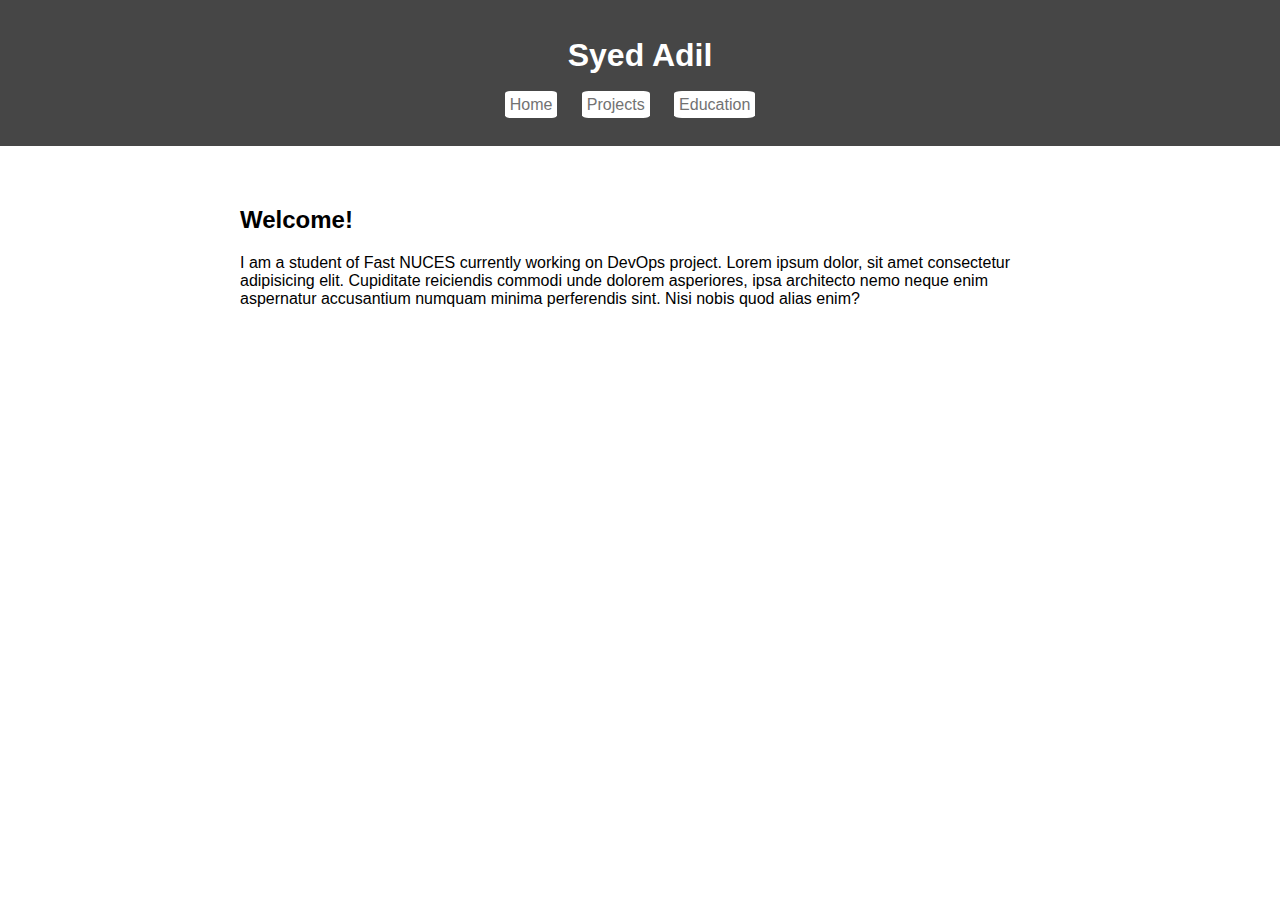
==== index.html @ 93b192ff "Initial Commit" ====
<!DOCTYPE html>
<html lang="en">
<head>
    <meta charset="UTF-8">
    <meta name="viewport" content="width=device-width, initial-scale=1.0">
    <link rel="stylesheet" href="styles.css">
    <title>Syed Adil - Home</title>
</head>
<body>

    <header>
        <h1>Syed Adil</h1>
        <nav>
            <ul>
                <li><a href="index.html">Home</a></li>
                <li><a href="projects.html">Projects</a></li>
                <li><a href="education.html">Education</a></li>
            </ul>
        </nav>
    </header>

    <main>
        <section id="home">
            <h2>Welcome!</h2>
            <p>I am a student of Fast NUCES currently working on DevOps project.
                Lorem ipsum dolor, sit amet consectetur adipisicing elit. Cupiditate reiciendis commodi unde dolorem asperiores, ipsa architecto nemo neque enim aspernatur accusantium numquam minima perferendis sint. Nisi nobis quod alias enim?
            </p>
        </section>
    </main>

</body>
</html>
---- styles.css ----
body {
    font-family: Arial, sans-serif;
    margin: 0;
    padding: 0;
}

header {
    background-color: rgb(70, 70, 70);
    color: #fff;
    padding: 1em;
    text-align: center;
}

a {
    color: rgb(114, 114, 114);
    text-decoration: none;
    background-color: white;
    border-radius: 10%;
    padding: 5px;
}

nav ul {
    list-style-type: none;
    padding: 0;
}

nav ul li {
    display: inline;
    margin-right: 20px;
}

main {
    max-width: 800px;
    margin: 20px auto;
    padding: 20px;
}

input {
    padding: 8px;
}

section {
    margin-bottom: 30px;
}

ul {
    list-style-type: none;
    padding: 0;
}

li {
    margin-bottom: 10px;
}
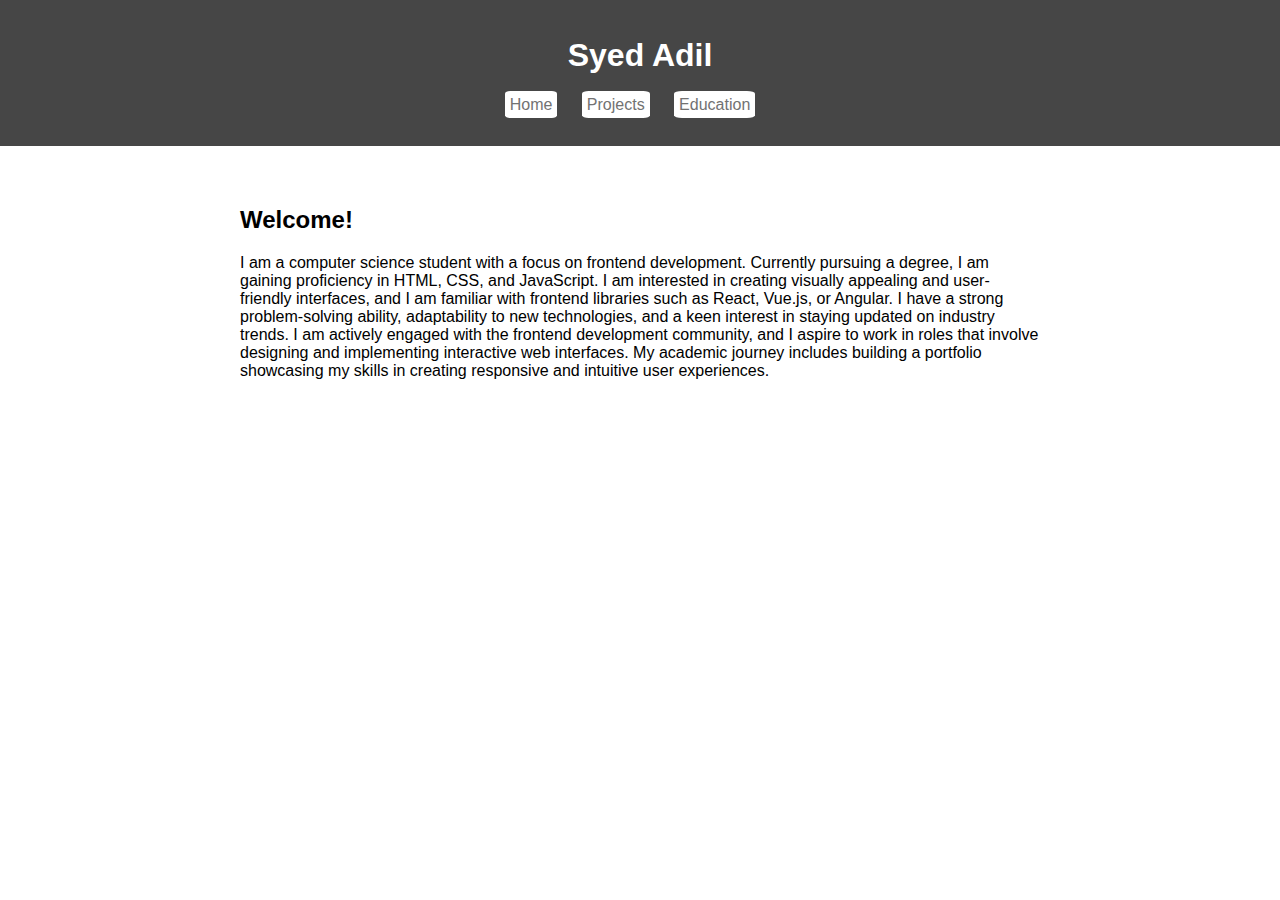
==== commit 722763e7: "Chhanged personal summary" ====
--- a/index.html
+++ b/index.html
@@ -22,9 +22,7 @@
     <main>
         <section id="home">
             <h2>Welcome!</h2>
-            <p>I am a student of Fast NUCES currently working on DevOps project.
-                Lorem ipsum dolor, sit amet consectetur adipisicing elit. Cupiditate reiciendis commodi unde dolorem asperiores, ipsa architecto nemo neque enim aspernatur accusantium numquam minima perferendis sint. Nisi nobis quod alias enim?
-            </p>
+            <p>I am a computer science student with a focus on frontend development. Currently pursuing a degree, I am gaining proficiency in HTML, CSS, and JavaScript. I am interested in creating visually appealing and user-friendly interfaces, and I am familiar with frontend libraries such as React, Vue.js, or Angular. I have a strong problem-solving ability, adaptability to new technologies, and a keen interest in staying updated on industry trends. I am actively engaged with the frontend development community, and I aspire to work in roles that involve designing and implementing interactive web interfaces. My academic journey includes building a portfolio showcasing my skills in creating responsive and intuitive user experiences.</p>
         </section>
     </main>
 
